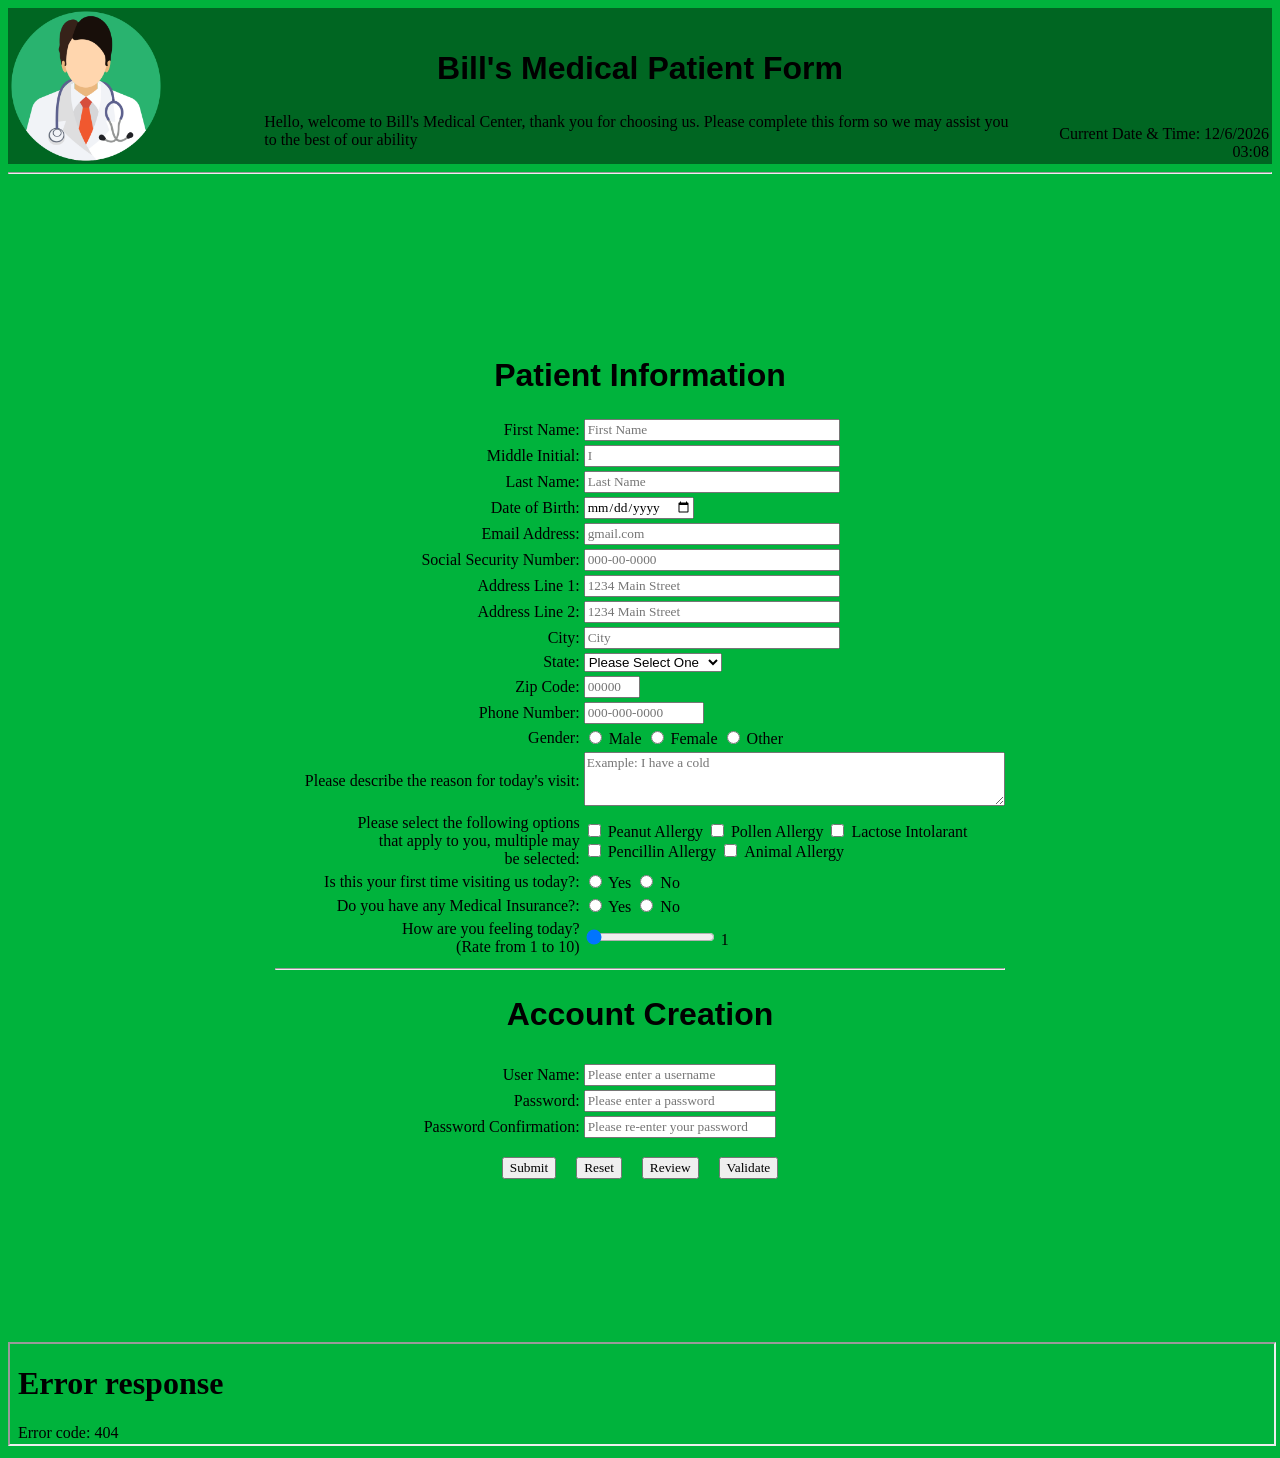
==== Assignment-4/index.html @ babde72f "Add files via upload" ====
<!DOCTYPE html>
 <!-- 
    Program name: Bill's Medical Patient Form
    Author: Khalil Chambers
    Date created: 2/24/26
    Date last edited: 4/14/26
    Version: 3.0
    Description: Medical Patient Form for Bill's Clinic
-->
<html lang="en">
    <head>
        <link rel="stylesheet" href="patient-form-4.css"> <!--CSS File Being Loaded-->
        <title>Bill's Medical Form</title>
    </head>
<body>
        <!--Header-->
        <header>
            <table width="100%">
            <tr>
                <td valign="top" align="left" width="20%">
                    <div class="image">
                        <img align="center" src="Doctor-Image.png" alt="=Image of a Doctor" width="150x" id="icon"/>
                    </div>
                </td>
                <td>
                    <h2>Bill's Medical Patient Form</h2>
                    <p1>Hello, welcome to Bill's Medical Center, thank you for choosing us. Please complete this form so we may assist you to the best of our ability</p1>
                </td>
                <td valign="bottom" align="right" width="20%">
                    Current Date & Time: <span id="Today"></span>
                </td>
            </tr>
            </table>
        </header>
<hr>
<!--Welcome Back Message-->
<center>
    <span id="Return1"></span>
    <span id="Return2"></span>
</center>

<!--Iframe Container-->
<div class="Iframe">
    <iframe class="frame" src="https://www.goodwillhouston.org/locations/medical-center/" frameborder="0"></iframe>
</div>

<form action="submission-form-4.html"></form>    <!-- Link to page after selecting Submit-->
<form name="signup" id="signup" form action="submission-form-4.html">
    <center>
    <div class="format">
    <table>
        <h1> Patient Information </h1>

    <!--User Input Begins-->
    <!--Patient Name-->
    <tr>
        <td class="td1"><label for="First Name">First Name:</label></td>
        <td>
        <input type="text" 
        name="First Name" 
        id="FirstN"
        maxlength="30" 
        size="30"
        title="Only Letters, dashes, and apostrophoes are allowed"
        pattern="[a-zA-Z]{1-30}"
        onblur="validateFirstName()"
        
        placeholder="First Name"/>
        <span class="error" id="First-Name-error"></span>
        </td>
    </tr>

    <tr>
        <td class="td1">
        <label for="MInitial">Middle Initial:</label></td>
        <td>
        <input type="text" 
        name="Middle Initial" 
        id="MiddleI" 
        size="30"
        maxlength="1" 
        title="Only Letters are allowed"
        onblur="validateMInitial()"
        placeholder="I" 
        />
        <span class="error" id="Middle-Initial-error"></span>
        </td>
    </tr>

     <tr>
        <td class="td1">
        <label for="Last Name">Last Name:</label></td>
        <td>
        <input type="text" 
        name="Last Name" 
        id="LastN"
        maxlength="30" 
        size="30"
        title="Only Letters, dashes, and apostrophoes allowed"
        pattern="[a-zA-Z]{1-30}"
        onblur="validateLastName()"
        placeholder="Last Name"/>
        <span class="error" id="Last Name-error"></span>
        </td>
    </tr>

    <!--Patient Date of Birth, Email Address & SSN-->
    <tr>
    <td class="td1">
    <label for="DOB">Date of Birth:</label></td>
    <td>
        <input 
        type="date" 
        name="Date of Birth" 
        id="DOB"
        title="Please enter your Date of Birth"
        
        onblur="validateDOB()"/>
        <span class="error" id="dob-error" ></span>
    </td>
    </tr>

    <tr>
    <td class="td1">
        <label for="Email">Email Address:</label></td>
    <td>
        <input type="text" 
        name="Email Address" 
        id="Email"
        maxlength="30" 
        title="Please enter your Email Address"
        size="30" 
        placeholder="gmail.com" 
        
        onblur="validateEmail()"/>
        <span class="error" id="email-error"></span>
    </td>
    </tr>

    <tr>
    <td class="td1">
        <label for="SSN">Social Security Number:</label></td>
        <td>
        <input type="text" 
        name="Social Security Number" 
        id="SSN"
        maxlength="11" 
        title="Numbers Only"
        onblur="validateSSN()"
        size="30"
        placeholder="000-00-0000" 
        />
        <span class="error" id="ssn-error"></span>
    </td>
    </tr>

    <!--Patient Address Information-->
    <tr>
    <td class="td1">
        <label for="AddressLine1">Address Line 1:</label></td>
        <td>
        <input type="text" 
        name="Address Line 1" 
        id="Address1"
        maxlength="30"
        title="Only Letters, dashes, and apostrophoes allowed"
        size="30"
        placeholder="1234 Main Street" 
        
        onblur="validateAddressLine1()"/>
        <span class="error" id="address1-error"></span>
    </td>
    </tr>
    <tr>    
        <td class="td1">
        <label for="Address Line2">Address Line 2:</label></td>
        <td>
        <input type="text" 
        name="Address Line 2" 
        id="Address2"
        maxlength="30"
        title="Only Letters, dashes, and apostrophoes allowed"
        size="30"
        placeholder="1234 Main Street" />
    </td>
    </tr>
    <tr>
        <td class="td1">
        <label for="City">City:</label></td>
        <td>
            <input type="text"
            name="City" id="City"
            maxlength="30" 
            title="Please enter the city you live in"
            onblur="validateCity()"
            size="30" 
            placeholder="City" 
            />
            <span class="error" id="city-error"></span>
    </td>
    </tr>
    <tr>
     <td class="td1"><label for="state">State:</label></td>
     <td>
	     <select id="state" >
           <option selected disabled>Please Select One</option>
           <option value="AL">Alabama</option>
           <option value="AK">Alaska</option>
           <option value="AZ">Arizona</option>
           <option value="AR">Arkansas</option>
           <option value="CA">California</option>
           <option value="CO">Colorado</option>
           <option value="CT">Connecticut</option>
           <option value="DE">Delaware</option>
           <option value="DC">District of Columbia</option>
           <option value="FL">Florida</option>
           <option value="GA">Georgia</option>
           <option value="GU">Guam</option>	
           <option value="HI">Hawaii</option>	
           <option value="ID">Idaho</option>	
           <option value="IL">Illinois</option>	
           <option value="IN">Indiana</option>	
           <option value="IA">Iowa</option>	
           <option value="KS">Kansas</option>	
           <option value="KY">Kentucky</option>	
           <option value="LA">Louisiana</option>	
           <option value="ME">Maine</option>	
           <option value="MD">Maryland</option>	
           <option value="MA">Massachusetts</option>	
           <option value="MI">Michigan</option>	
           <option value="MN">Minnesota</option>	
           <option value="MS">Mississippi</option>	
           <option value="MO">Missouri</option>
           <option value="MT">Montana</option>
           <option value="NE">Nebraska</option>
           <option value="NV">Nevada</option>	
           <option value="NH">New Hampshire</option>	
           <option value="NJ">New Jersey</option>	
           <option value="NM">New Mexico</option>	
           <option value="NY">New York</option>	
           <option value="NC">North Carolina</option>	
           <option value="ND">North Dakota</option>	
           <option value="OH">Ohio</option>	
           <option value="OK">Oklahoma</option>	
           <option value="OR">Oregon</option>	
           <option value="PA">Pennsylvania</option>	
           <option value="PR">Puerto Rico</option>	
           <option value="RI">Rhode Island</option>	
           <option value="SC">South Carolina</option>	
           <option value="SD">South Dakota</option>	
           <option value="TN">Tennessee</option>	
           <option value="TX">Texas</option>	
           <option value="UT">Utah</option>	
           <option value="VT">Vermont</option>	
           <option value="VA">Virginia</option>	
           <option value="WA">Washington</option>	
           <option value="WV">West Virginia</option>	
           <option value="WI">Wisconsin</option>	
           <option value="WY">Wyoming</option>
           size="30"
        </select>
       </td>
    </tr>
    <tr>
        <td class="td1"><label for="ZipCode">Zip Code:</label></td>
        <td>
            <input type="text" 
            name="Zip Code" 
            id="Zip"
            maxlength="10"
            pattern="[0-9]{5}"
            title="Only Numbers allowed"
            size="5" 
            placeholder="00000"
            onblur="validateZipCode()"
            />
            <span class="error" id="Zipcode-error"></span>
        </td>
    </tr>

    <!-- Patient Phone # and Gender-->
    <tr>
        <td class="td1"><label for="PhoneNumber">Phone Number:</label></td>
            <td>
            <input type="text" 
            name="Phone Number" 
            id="Phone"
            maxlength="12" 
            title="Please enter your Phone Number"
            size="13" 
            placeholder="000-000-0000"
            onblur="validatePhoneNumber()"
            
            pattern="[0-9]{3}-[0-9]{3}-[0-9]{4}"/>
            <span class="error" id="Phone Number-error"></span>
        </td>
    </tr>
    <tr>
    <td class="td1"><label for="Gender">Gender:</label></td>
        <td>
        <input type="radio" id="g1" name="Gender" value="Male"> Male
        <input type="radio" id="g2" name="Gender" value="Female"> Female
        <input type="radio" id="g3" name="Gender" value="Other"> Other
    </td>

    <!--Patient Medical Information-->
    </tr>
    <tr>
        <td class="td1"><label for="Issue Description">Please describe the reason for today's visit:</label></td>
        <td>
            <textarea
            rows="3"
            cols="50"
            maxlength="200"
            name="Reason"
            title="Please describe the reason for your visit today"
            placeholder="Example: I have a cold"
            ></textarea>
            <span id="Reason_Text"></span>
        </td>
    </tr>

    <td class="td1"><label for="Allergy">Please select the following options <br> that apply to you, multiple may <br> be selected:</label></td>
        <td>
        <input type="checkbox" id="C1" value="Peanut Allergy"/> <label for="Peanut Allergy">Peanut Allergy</label>
        <input type="checkbox" id="C2" value="Pollen Allergy"/> <label for="Pollen Allergy">Pollen Allergy</label>
        <input type="checkbox" id="C3" value="Lactose Intolarant"/> <label for="Lactose Intolarant">Lactose Intolarant</label>  <br>
        <input type="checkbox" id="C4" value="Pencillin Allergy"/> <label for="Pencillin Allergyy">Pencillin Allergy</label>
        <input type="checkbox" id="C5" value="Animal Allergy"/> <label for="Animal Allergy">Animal Allergy</label>
    </td>
    <tr>
        <td class="td1"><label for="Past Visit">Is this your first time visiting us today?:</label></td>
        <td>
        <input type="radio" id="PV1" name="Visit" value="Yes"> Yes
        <input type="radio" id="PV2" name="Visit" value="No"> No
    </td>
    </tr>
    <tr>
        <td class="td1"><label for="Insurance">Do you have any Medical Insurance?:</label></td>
        <td>
        <input type="radio" id="I1" name="Insurance" value="Yes"> Yes
        <input type="radio" id="I2" name="Insurance" value="No"> No
    </td>
    </tr>
    <tr>
    <td class="td1"><label> How are you feeling today?<br/>(Rate from 1 to 10)</label></td>
    <td>
	    <input
	    type="range"
	    name="range"
	    id="range"
        min="1"
        max="10"
        value="0"
       />
       <span id="slider"></span>
     </td>
    </tr>


    <!--Patient Account Setup-->
    <tr>
        <th colspan="4"><hr> <h2> Account Creation </h2></th>
    </tr>
    <tr>
        <td class="td1"><label for="User Name">User Name:</label></td>
        <td>
            <input type="text" 
            name="User Name" 
            id="UserID"
            maxlength="20" 
            title="User Name must have at least 5 characters, can't begin with a number, and contain no part of your password" 
            
            size="22" 
            placeholder="Please enter a username"
            onblur="validateUserName()"
            />
            <span class="error" id="User-Name-error"></span>
        </td>
    </tr>
    <tr>
        <td class="td1"><label for="Password">Password:</label></td>
        <td>
            <input type="password" 
            name="Password" 
            id="PassW"
            maxlength="20" 
            title="Password must be at least 10 characters, contain one uppercase letter, contain one lowercase letter, have at least one special character, contain no parts of your username" 
            
            size="22" 
            placeholder="Please enter a password"
            onblur="validatePassword()"
            oninput="validatePassword()"
            onfocus="validatePassword()"
            />
            <span class="error" id="Password-error"></span>
        </td>
    </tr>
    <tr>
        <td class="td1"><label for="Password Check">Password Confirmation:</label></td>
        <td>
            <input type="password" 
            name="Password Check" 
            id="PassWCheck"
            maxlength="20" 
            title="PassWC" 
            
            size="22" 
            placeholder="Please re-enter your password"
            onblur="validatePasswordCheck()"
            oninput="validatePasswordCheck()"
            onfocus="validatePasswordCheck()"
            />
            <span class="error" id="Password-Check-error"></span>
        </td>
    </tr>

    <!--Submit and Reset Button-->
    <tr>
    <td colspan="4">
        <center>
            <input type="submit" name="submit form" id="submit" style="font-family: 'Times New Roman', Times, serif;" onclick="return validation()">
            &nbsp;&nbsp;&nbsp; <!--Create Space between Submit and Reset-->
            <input type="reset" name="reset form" id="reset" style="font-family: 'Times New Roman', Times, serif;">
            &nbsp;&nbsp;&nbsp; <!--Create Space between Reset and Review-->
            <input type="button" name="review" id="review" value="Review" style="font-family: 'Times New Roman', Times, serif;" onclick="reviewInput()">
            &nbsp;&nbsp;&nbsp; <!--Create Space between Review and Validate-->
            <input type="button" name="validate" id="validate" value="Validate" style="font-family: 'Times New Roman', Times, serif;" onclick="validation()">
        </center>
    </td>
    </tr>
</table>
</div>
    <center>
    <p id="showInput"></p>
    </center>
            <div class="password-message"> <!--Displays Password Requirement Messages-->
            <span id="msg1"></span> <br/>
            <span id="msg2"></span> <br/>
            <span id="msg3"></span> <br/>
            <span id="msg4"></span> <br/>
            <span id="msg5"></span> <br/>
            <span id="msg6"></span> <br/>
            <span id="msg7"></span> <br/>
            <span id="PassCheck-error"></span> <br/>
            </div>
    </center>
</form>
    <!--Footer-->
        <!-- <footer>
            <p>&#169; Bill's Medical Clinic <a href="contact-page-4.html">Contact Us!</a></p>
        </footer> -->

<!--Loading footer into page-->
<iframe src="footer.html" width="100%" height="100px" title="footer"></iframe>
<script src="patient-form-4.js"></script>

    <!--Loading Javacript-->
    <script src="patient-form-4.js"></script>

    <!--Alerts show what the user needs to fix before form can be submitted-->
    <div id="alert-container">
        <div id="alert-content">
            <h3>Please fix all errors before submitting form</h3>
            <button id="remove-alert">Ok</button>
        </div>
    </div>
    </body>
</html>
---- Assignment-4/patient-form-4.css ----
/*
Name: Patient form CSS
Date created: 2/27/26
Date last edited: 4/14/26
Version: 3.0
Description: Bill's Medical form CSS
*/
    /*Header Background Color*/
    header {width: 100%; background-color:rgb(0, 102, 34);}

    /*background color*/
    body {background: rgb(0, 179, 60)}

    /*Form spacing adapts to different screens*/
    form {flex-grow: 1;}

    /*Font style and size for headings*/
    h1, h2 {text-align: center; font-family: Arial, Helvetica, sans-serif; font-weight: bold; flex-grow: 1; font-size: xx-large;}

    /*re-aligns images on page*/
    .image {text-align: left;}

    /*spacing and font for text in form*/
    .td1 {text-align: right; font-family: 'Times New Roman', Times, serif; font-weight: normal; width: 42%;}

    /* Footer Configuration*/
    footer {position: flex; bottom: 0px; width: 100%; background-color: rgb(0, 102, 34); height: 2.0rem;;}

    /* Footer spacing and font*/
    #footer {text-align: left; font-family: 'Times New Roman', Times, serif; font-weight: normal; margin-right: 10px;}

    /*Text in Main Body*/
    label {text-align: right; font-family: 'Times New Roman', Times, serif; font-weight: normal;}
    
    /* Text in Text Boxes*/
    input {text-align: left; font-family: 'Times New Roman', Times, serif; font-weight: normal;}

    /*Formatting for reason field*/
    textarea {text-align: left; font-family: 'Times New Roman', Times, serif; font-weight: normal;}

    /*Formats current date & Time */
    #today {text-align: left; font-family: 'Times New Roman', Times, serif; font-weight: normal; margin-right: 5px;}

    .error {color: rgb(128, 0, 0); font-family: Arial, Helvetica, sans-serif; font-weight: bold; text-align: left; font-size: medium; position: absolute; margin-left: 10px;}

    .password-message {color: rgb(128, 0, 0); font-family: Arial, Helvetica, sans-serif; font-weight: bold; text-align: center; margin: 0}

    #review {margin-top: 15px;}

    table.output, tr.output, td.output {width: 500px; background-color: aqua; padding: 10px; border-spacing: 2px; border-radius: 20px; color: black;}

    #alert-container {display: none; position: fixed; z-index: 9999; left: 0; top: 0; width: 100%; height: 100%; overflow: auto; background-color: transparent;}

    #alert-content {background-color: rgb(226, 8, 8); border-radius: 10px; width: 300px; height: 130px; margin: auto; margin-top: 20%; padding: 30px; text-align: center;}

    #alert-content h4 {font-size: 30px; text-align: center; font-family: 'Gill Sans', 'Gill Sans MT', Calibri, 'Trebuchet MS', sans-serif; font-weight: normal}

    #remove-alert {background-color: aquamarine; border-width: 1px; border-style: solid; border-color: aquamarine; font-size: 20px; height: 30px; width: 30px; border-radius: 30px; margin-top: 30px; text-align: center; font-family: 'Courier New', Courier, monospace;}
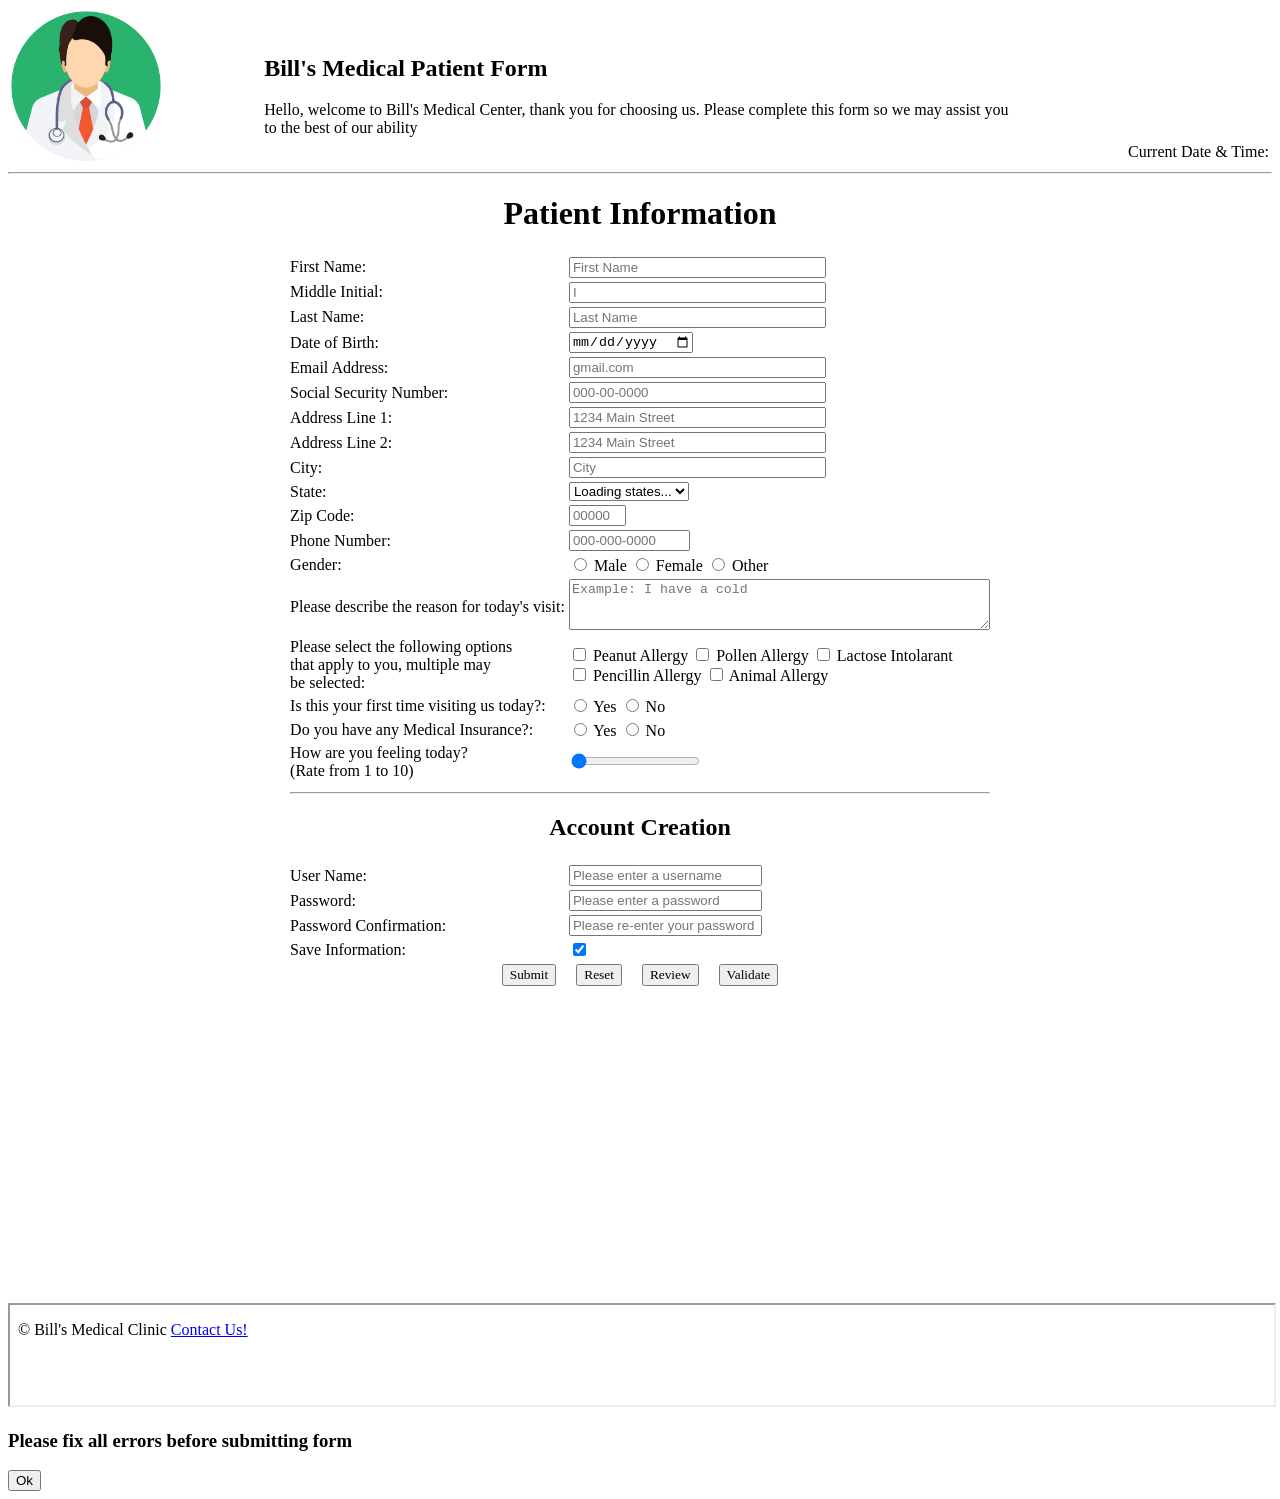
==== commit 12a853e6: "Rename index.html to Assignment-4/index.html" ====
--- a/Assignment-4/index.html
+++ b/Assignment-4/index.html
@@ -3,8 +3,8 @@
     Program name: Bill's Medical Patient Form
     Author: Khalil Chambers
     Date created: 2/24/26
-    Date last edited: 4/14/26
-    Version: 3.0
+    Date last edited: 5/08/26
+    Version: 4.0
     Description: Medical Patient Form for Bill's Clinic
 -->
 <html lang="en">
@@ -39,13 +39,7 @@
     <span id="Return2"></span>
 </center>
 
-<!--Iframe Container-->
-<div class="Iframe">
-    <iframe class="frame" src="https://www.goodwillhouston.org/locations/medical-center/" frameborder="0"></iframe>
-</div>
-
-<form action="submission-form-4.html"></form>    <!-- Link to page after selecting Submit-->
-<form name="signup" id="signup" form action="submission-form-4.html">
+<form name="signup" id="signup" action="submission-form-4.html" novalidate>
     <center>
     <div class="format">
     <table>
@@ -202,62 +196,8 @@
     <tr>
      <td class="td1"><label for="state">State:</label></td>
      <td>
-	     <select id="state" >
-           <option selected disabled>Please Select One</option>
-           <option value="AL">Alabama</option>
-           <option value="AK">Alaska</option>
-           <option value="AZ">Arizona</option>
-           <option value="AR">Arkansas</option>
-           <option value="CA">California</option>
-           <option value="CO">Colorado</option>
-           <option value="CT">Connecticut</option>
-           <option value="DE">Delaware</option>
-           <option value="DC">District of Columbia</option>
-           <option value="FL">Florida</option>
-           <option value="GA">Georgia</option>
-           <option value="GU">Guam</option>	
-           <option value="HI">Hawaii</option>	
-           <option value="ID">Idaho</option>	
-           <option value="IL">Illinois</option>	
-           <option value="IN">Indiana</option>	
-           <option value="IA">Iowa</option>	
-           <option value="KS">Kansas</option>	
-           <option value="KY">Kentucky</option>	
-           <option value="LA">Louisiana</option>	
-           <option value="ME">Maine</option>	
-           <option value="MD">Maryland</option>	
-           <option value="MA">Massachusetts</option>	
-           <option value="MI">Michigan</option>	
-           <option value="MN">Minnesota</option>	
-           <option value="MS">Mississippi</option>	
-           <option value="MO">Missouri</option>
-           <option value="MT">Montana</option>
-           <option value="NE">Nebraska</option>
-           <option value="NV">Nevada</option>	
-           <option value="NH">New Hampshire</option>	
-           <option value="NJ">New Jersey</option>	
-           <option value="NM">New Mexico</option>	
-           <option value="NY">New York</option>	
-           <option value="NC">North Carolina</option>	
-           <option value="ND">North Dakota</option>	
-           <option value="OH">Ohio</option>	
-           <option value="OK">Oklahoma</option>	
-           <option value="OR">Oregon</option>	
-           <option value="PA">Pennsylvania</option>	
-           <option value="PR">Puerto Rico</option>	
-           <option value="RI">Rhode Island</option>	
-           <option value="SC">South Carolina</option>	
-           <option value="SD">South Dakota</option>	
-           <option value="TN">Tennessee</option>	
-           <option value="TX">Texas</option>	
-           <option value="UT">Utah</option>	
-           <option value="VT">Vermont</option>	
-           <option value="VA">Virginia</option>	
-           <option value="WA">Washington</option>	
-           <option value="WV">West Virginia</option>	
-           <option value="WI">Wisconsin</option>	
-           <option value="WY">Wyoming</option>
-           size="30"
+	     <select id="state">
+           <option selected disabled>Loading states...</option>
         </select>
        </td>
     </tr>
@@ -412,6 +352,19 @@
             onfocus="validatePasswordCheck()"
             />
             <span class="error" id="Password-Check-error"></span>
+        </td>
+    </tr>
+
+    <!--Save Information Button-->
+    <tr>
+        <td class="td1"> <label for="Save-Information">Save Information:</label></td>
+        <td>
+            <input
+                type="checkbox"
+                id="Save-Info"
+                name="Save-Information"
+                checked
+            />
         </td>
     </tr>
 
@@ -446,17 +399,13 @@
             </div>
     </center>
 </form>
-    <!--Footer-->
-        <!-- <footer>
-            <p>&#169; Bill's Medical Clinic <a href="contact-page-4.html">Contact Us!</a></p>
-        </footer> -->
 
 <!--Loading footer into page-->
+<div class="Iframe">
+    <iframe class="frame" src="https://www.medicalbridges.org/donatesupplies" frameborder="0"></iframe>
+</div>
 <iframe src="footer.html" width="100%" height="100px" title="footer"></iframe>
 <script src="patient-form-4.js"></script>
-
-    <!--Loading Javacript-->
-    <script src="patient-form-4.js"></script>
 
     <!--Alerts show what the user needs to fix before form can be submitted-->
     <div id="alert-container">
